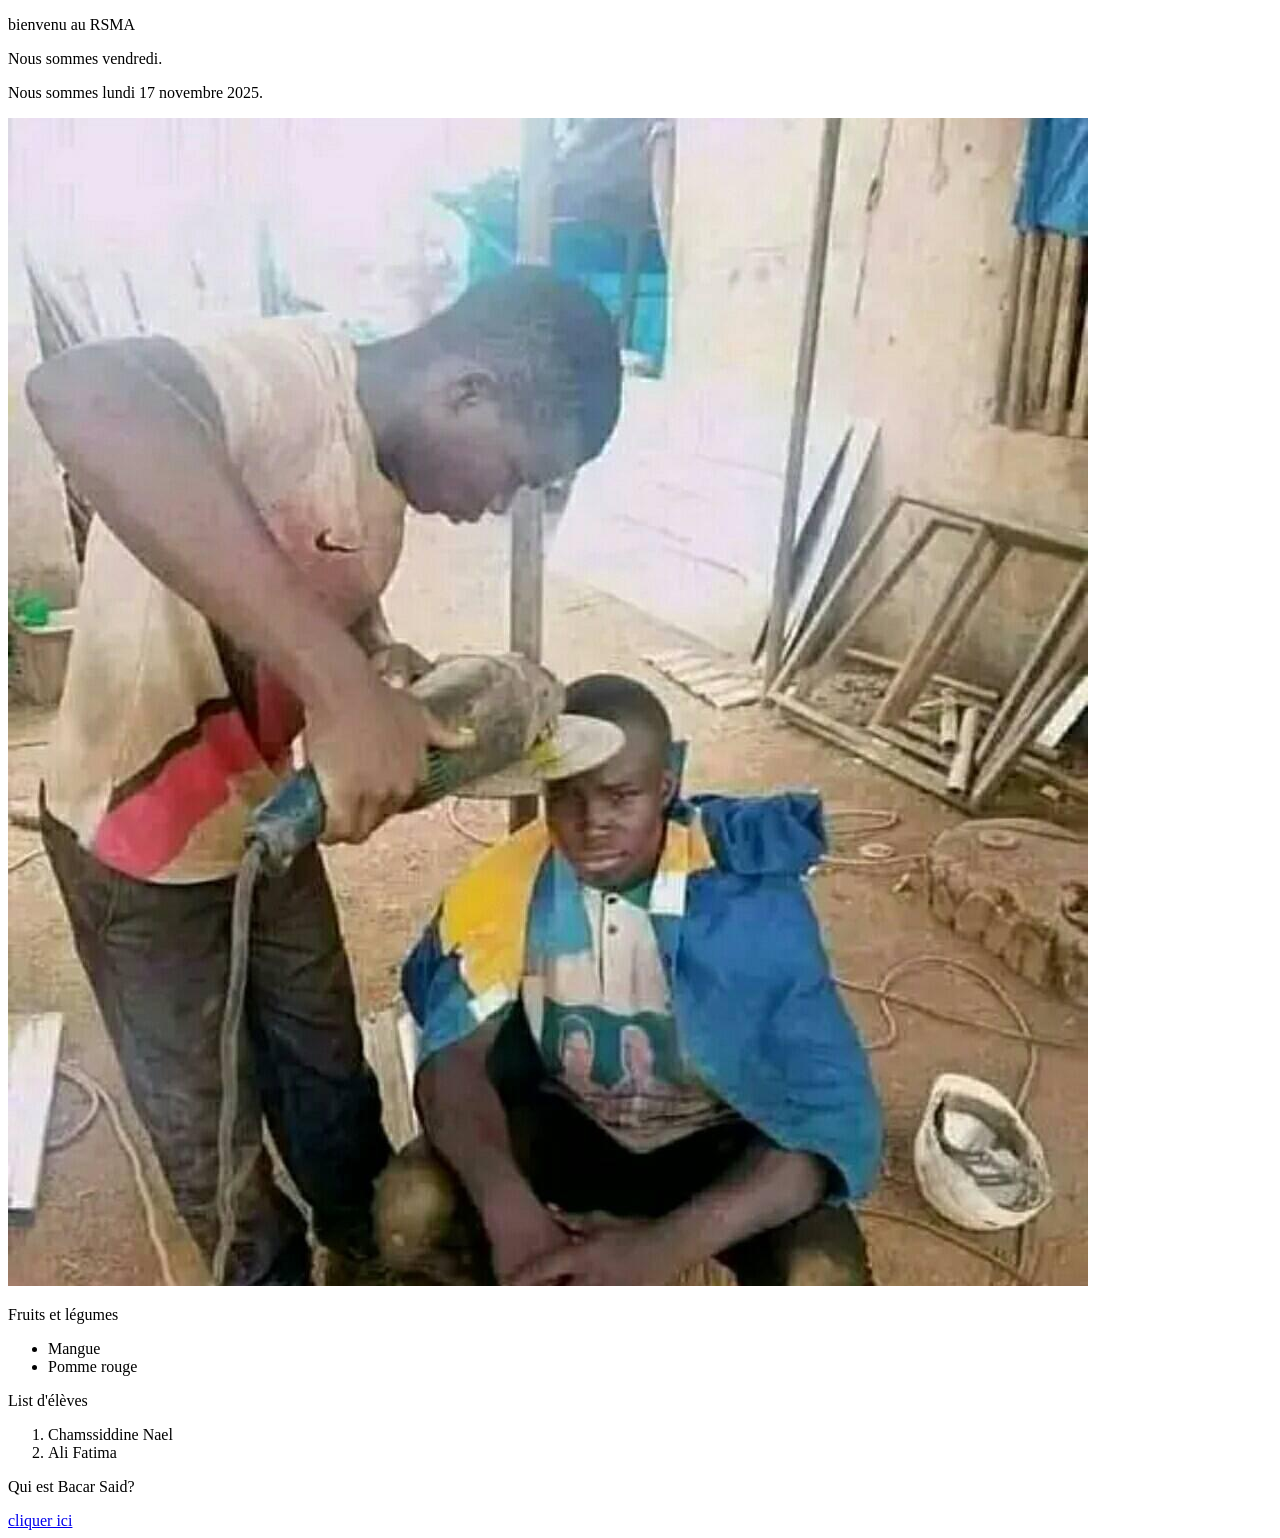
==== index.html @ 98f2329e "création de la page a propos" ====
<!DOCTYPE html>

<html lang="it">

    <head>
        <meta charset="utf-8">
        <title>chamssiddine</title>
    </head>
    <body>
        <p>bienvenu au RSMA</p>
        <p> Nous sommes vendredi.</p> 
        <p> Nous sommes lundi 17 novembre 2025.</p> 
        <img src="IMG_0739.JPG">
   
        <p>Fruits et légumes</p>
        <!--Je créer ici une liste à puces-->
        <ul>
                <li>Mangue</li>
                <li>Pomme rouge</li>
        </ul>


        <p>List d'élèves</p>
        <!--élèves abscent-->
        <ol>
                <li>Chamssiddine Nael</li>
                <li>Ali Fatima</li>
        </ol>
   
   
        <p>Qui est Bacar Said?</p>
        <!--J'ai crée un lien vers la page a-propos-->
        <a href="a-propos.html" target="_blank">cliquer ici</a>
    </body>

</html>
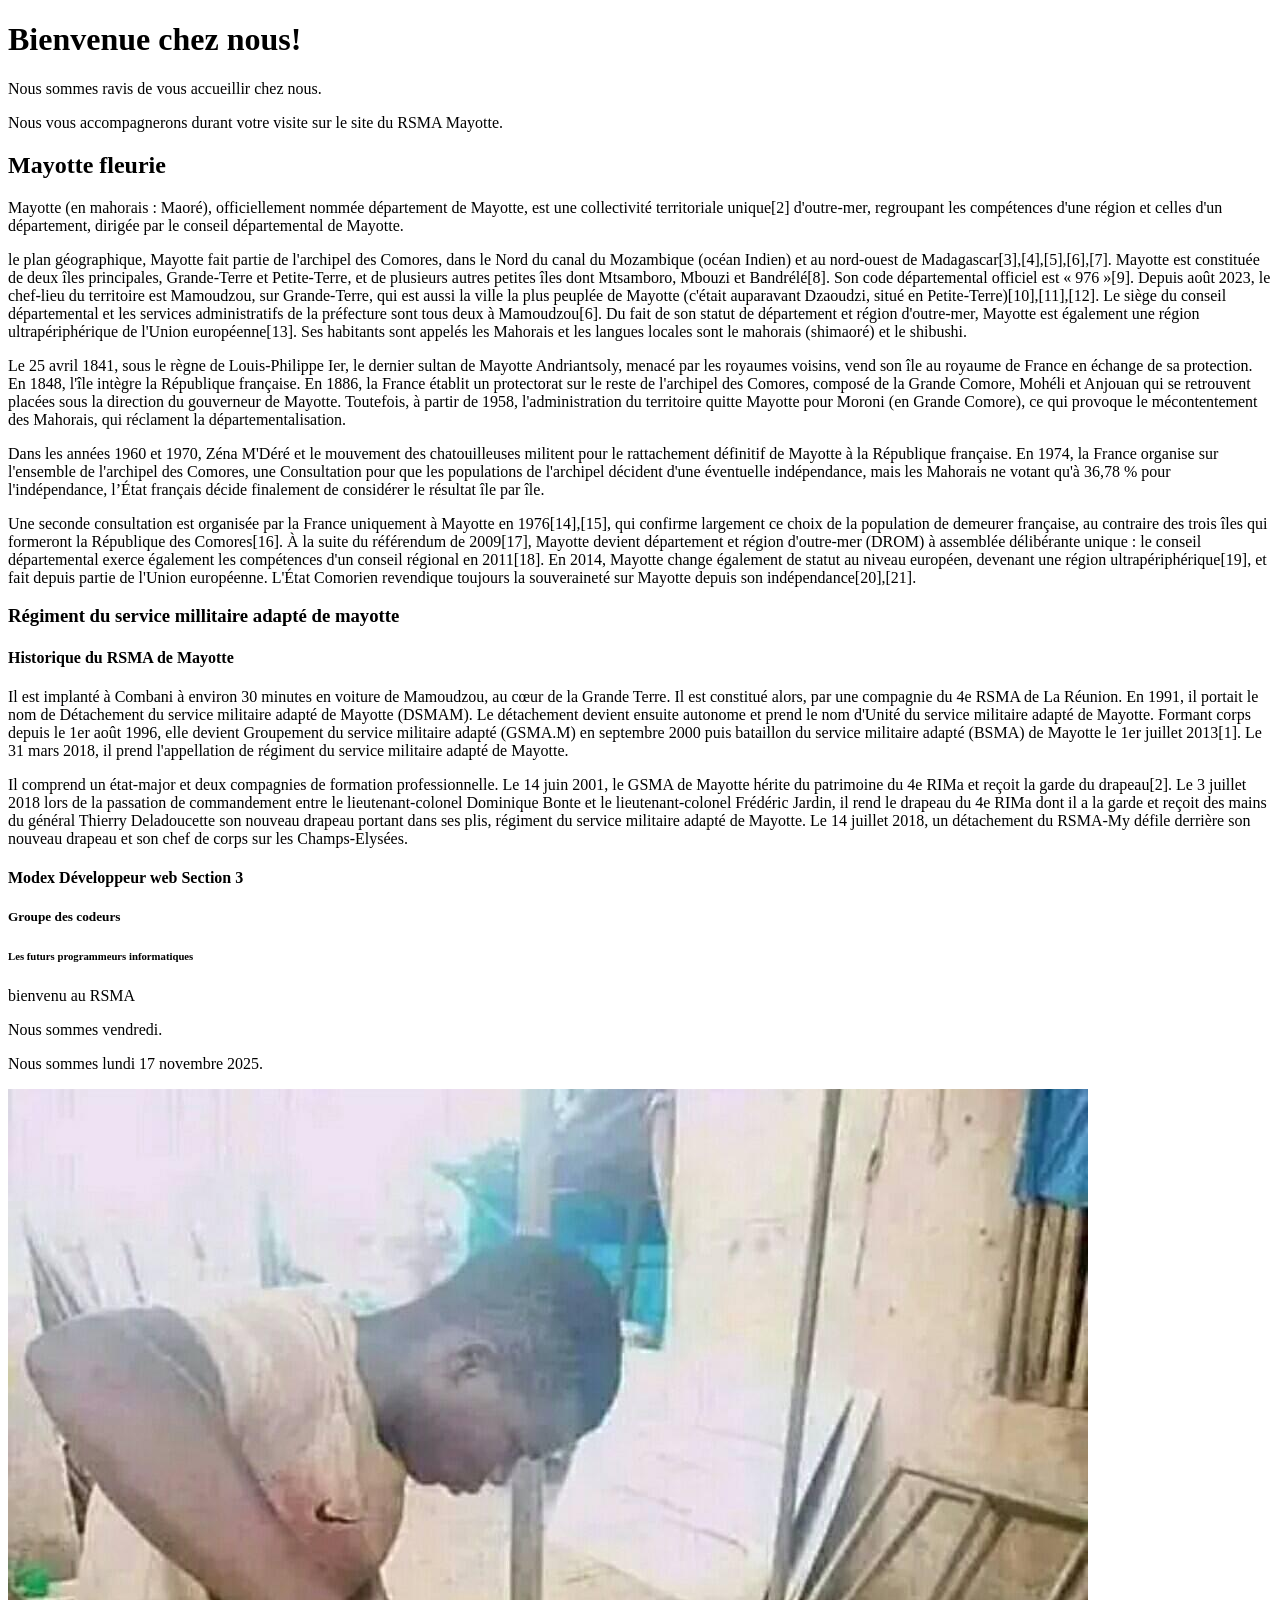
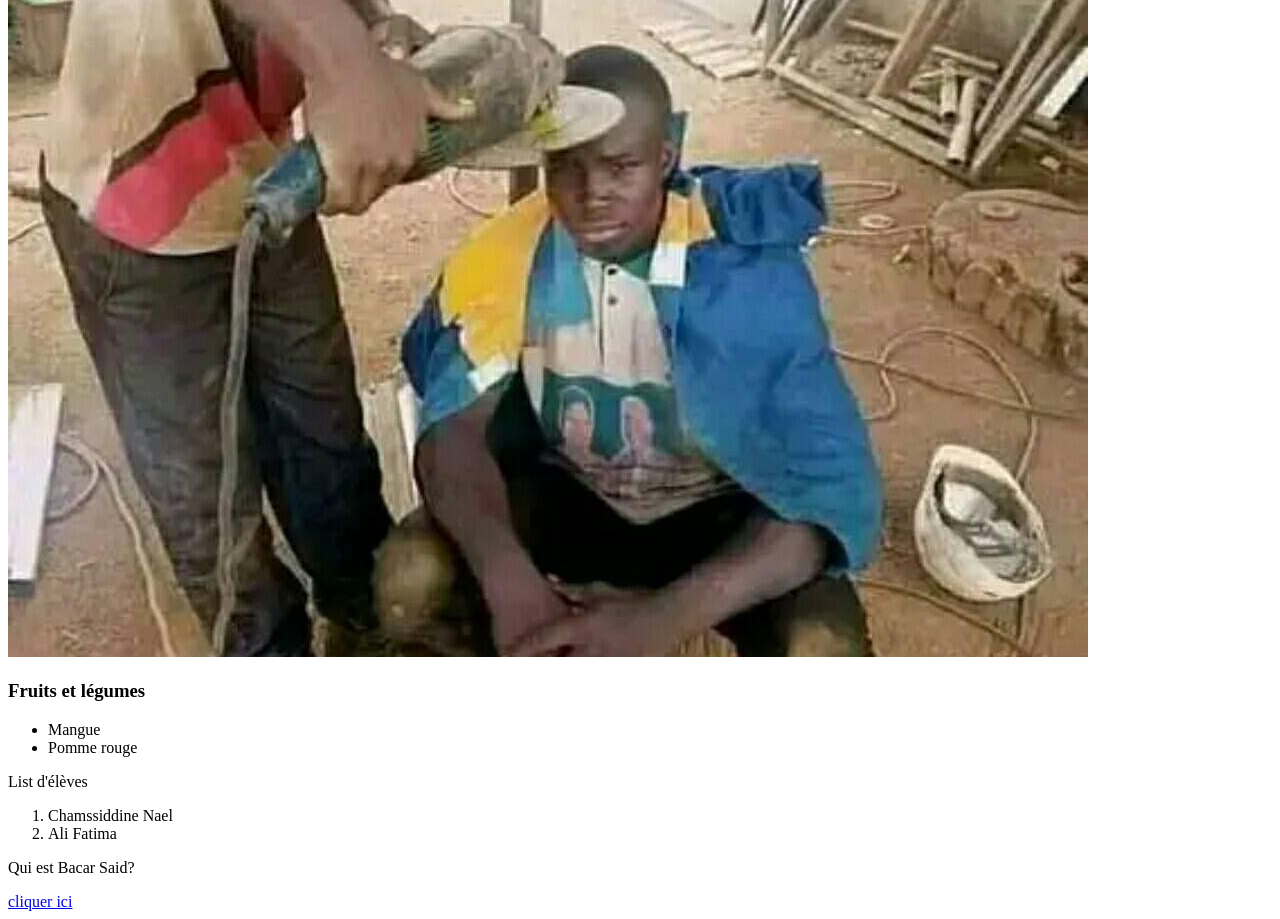
==== commit 01a7d1b1: "service adapté de mayotte" ====
--- a/index.html
+++ b/index.html
@@ -7,12 +7,58 @@
         <title>chamssiddine</title>
     </head>
     <body>
+        <!-- Mon titre de section de niveau 1-->
+         <h1>Bienvenue chez nous!</h1>
+         <p>Nous sommes ravis de vous accueillir chez nous.</p>
+         <p>Nous vous accompagnerons durant votre visite sur le site du RSMA Mayotte.</p>
+        <h2>Mayotte fleurie</h2>
+        <!--Mon paragraphe 1-->
+        <p>Mayotte (en mahorais : Maoré), officiellement nommée département de Mayotte, est une collectivité territoriale unique[2] d'outre-mer, regroupant les compétences d'une région et celles d'un département, dirigée par le conseil départemental de Mayotte.</p>
+
+        <p>
+            le plan géographique, Mayotte fait partie de l'archipel des Comores, dans le Nord du canal du Mozambique (océan Indien) et au 
+            nord-ouest de Madagascar[3],[4],[5],[6],[7]. Mayotte est constituée de deux îles principales, Grande-Terre et Petite-Terre, et de plusieurs autres petites îles dont Mtsamboro, Mbouzi et Bandrélé[8]. Son code départemental officiel est « 976 »[9]. Depuis août 2023, le chef-lieu du territoire est Mamoudzou, sur Grande-Terre, qui est aussi la ville la plus peuplée de Mayotte (c'était auparavant Dzaoudzi, situé en Petite-Terre)[10],[11],[12]. Le siège du conseil départemental et les services administratifs de la préfecture sont tous deux à Mamoudzou[6]. Du fait de son statut de département et région d'outre-mer, Mayotte est également une région ultrapériphérique de l'Union européenne[13]. Ses habitants sont appelés les Mahorais et les langues locales sont le mahorais (shimaoré) et le shibushi.
+        </p>
+
+        <p>
+            Le 25 avril 1841, sous le règne de Louis-Philippe Ier, le dernier sultan de Mayotte Andriantsoly, menacé par les royaumes voisins, vend 
+            son île au royaume de France en échange de sa protection. En 1848, l'île intègre la République française. En 1886, la France établit un protectorat sur le reste de l'archipel des Comores, composé de la Grande Comore, Mohéli et Anjouan qui se retrouvent placées sous la direction du gouverneur de Mayotte. Toutefois, à partir de 1958, l'administration du territoire quitte Mayotte pour Moroni (en Grande Comore), ce qui provoque le mécontentement des Mahorais, qui réclament la départementalisation.
+        </p>    
+
+        <p>
+            Dans les années 1960 et 1970, Zéna M'Déré et le mouvement des chatouilleuses militent pour le rattachement définitif de Mayotte à la 
+            République française. En 1974, la France organise sur l'ensemble de l'archipel des Comores, une Consultation pour que les populations de l'archipel décident d'une éventuelle indépendance, mais les Mahorais ne votant qu'à 36,78 % pour l'indépendance, l’État français décide finalement de considérer le résultat île par île.
+        </p>
+            
+        <p>
+            Une seconde consultation est organisée par la France uniquement à Mayotte en 1976[14],[15], qui confirme largement ce choix de la population de demeurer française, au contraire des trois îles qui formeront la République des Comores[16]. À la suite du référendum de 2009[17], Mayotte devient département et région d'outre-mer (DROM) à assemblée délibérante unique : le conseil départemental exerce également les compétences d'un conseil régional en 2011[18]. En 2014, Mayotte change également de statut au niveau européen, devenant une région ultrapériphérique[19], et fait depuis partie de l'Union européenne. L'État Comorien revendique toujours la souveraineté sur Mayotte depuis son indépendance[20],[21].
+        </p>    
+
+        <!--Mon tire de niveau 2-->
+        <h3>Régiment du service millitaire adapté de mayotte</h3>
+        <!--Mon titre de niveau 3-->
+        <h4>Historique du RSMA de Mayotte</h4>
+        <p>
+            Il est implanté à Combani à environ 30 minutes en voiture de Mamoudzou, au cœur de la Grande Terre. Il est constitué alors, par une    compagnie du 4e RSMA de La Réunion. En 1991, il portait le nom de Détachement du service militaire adapté de Mayotte (DSMAM). Le détachement devient ensuite autonome et prend le nom d'Unité du service militaire adapté de Mayotte. Formant corps depuis le 1er août 1996, elle devient Groupement du service militaire adapté (GSMA.M) en septembre 2000 puis bataillon du service militaire adapté (BSMA) de Mayotte le 1er juillet 2013[1]. Le 31 mars 2018, il prend l'appellation de régiment du service militaire adapté de Mayotte.
+        </p>
+
+        <p>
+            Il comprend un état-major et deux compagnies de formation professionnelle. Le 14 juin 2001, le GSMA de Mayotte hérite du patrimoine du 4e RIMa et reçoit la garde du drapeau[2]. Le 3 juillet 2018 lors de la passation de commandement entre le lieutenant-colonel Dominique Bonte et le lieutenant-colonel Frédéric Jardin, il rend le drapeau du 4e RIMa dont il a la garde et reçoit des mains du général Thierry Deladoucette son nouveau drapeau portant dans ses plis, régiment du service militaire adapté de Mayotte. Le 14 juillet 2018, un détachement du RSMA-My défile derrière son nouveau drapeau et son chef de corps sur les Champs-Elysées.
+    
+        </p>
+        
+        <h4>Modex Développeur web Section 3</h4>
+        <!--Mon titre de niveau 4-->
+        <h5>Groupe des codeurs</h5>
+        <!--Mon titre de niveau 5-->
+        <h6>Les futurs programmeurs informatiques</h6>
+        <!--Mon titre de niveau 6-->
         <p>bienvenu au RSMA</p>
         <p> Nous sommes vendredi.</p> 
         <p> Nous sommes lundi 17 novembre 2025.</p> 
         <img src="IMG_0739.JPG">
    
-        <p>Fruits et légumes</p>
+        <h3>Fruits et légumes</h3>
         <!--Je créer ici une liste à puces-->
         <ul>
                 <li>Mangue</li>
@@ -31,6 +77,8 @@
         <p>Qui est Bacar Said?</p>
         <!--J'ai crée un lien vers la page a-propos-->
         <a href="a-propos.html" target="_blank">cliquer ici</a>
+
+        <a href="#fruits"
     </body>
 
 </html>
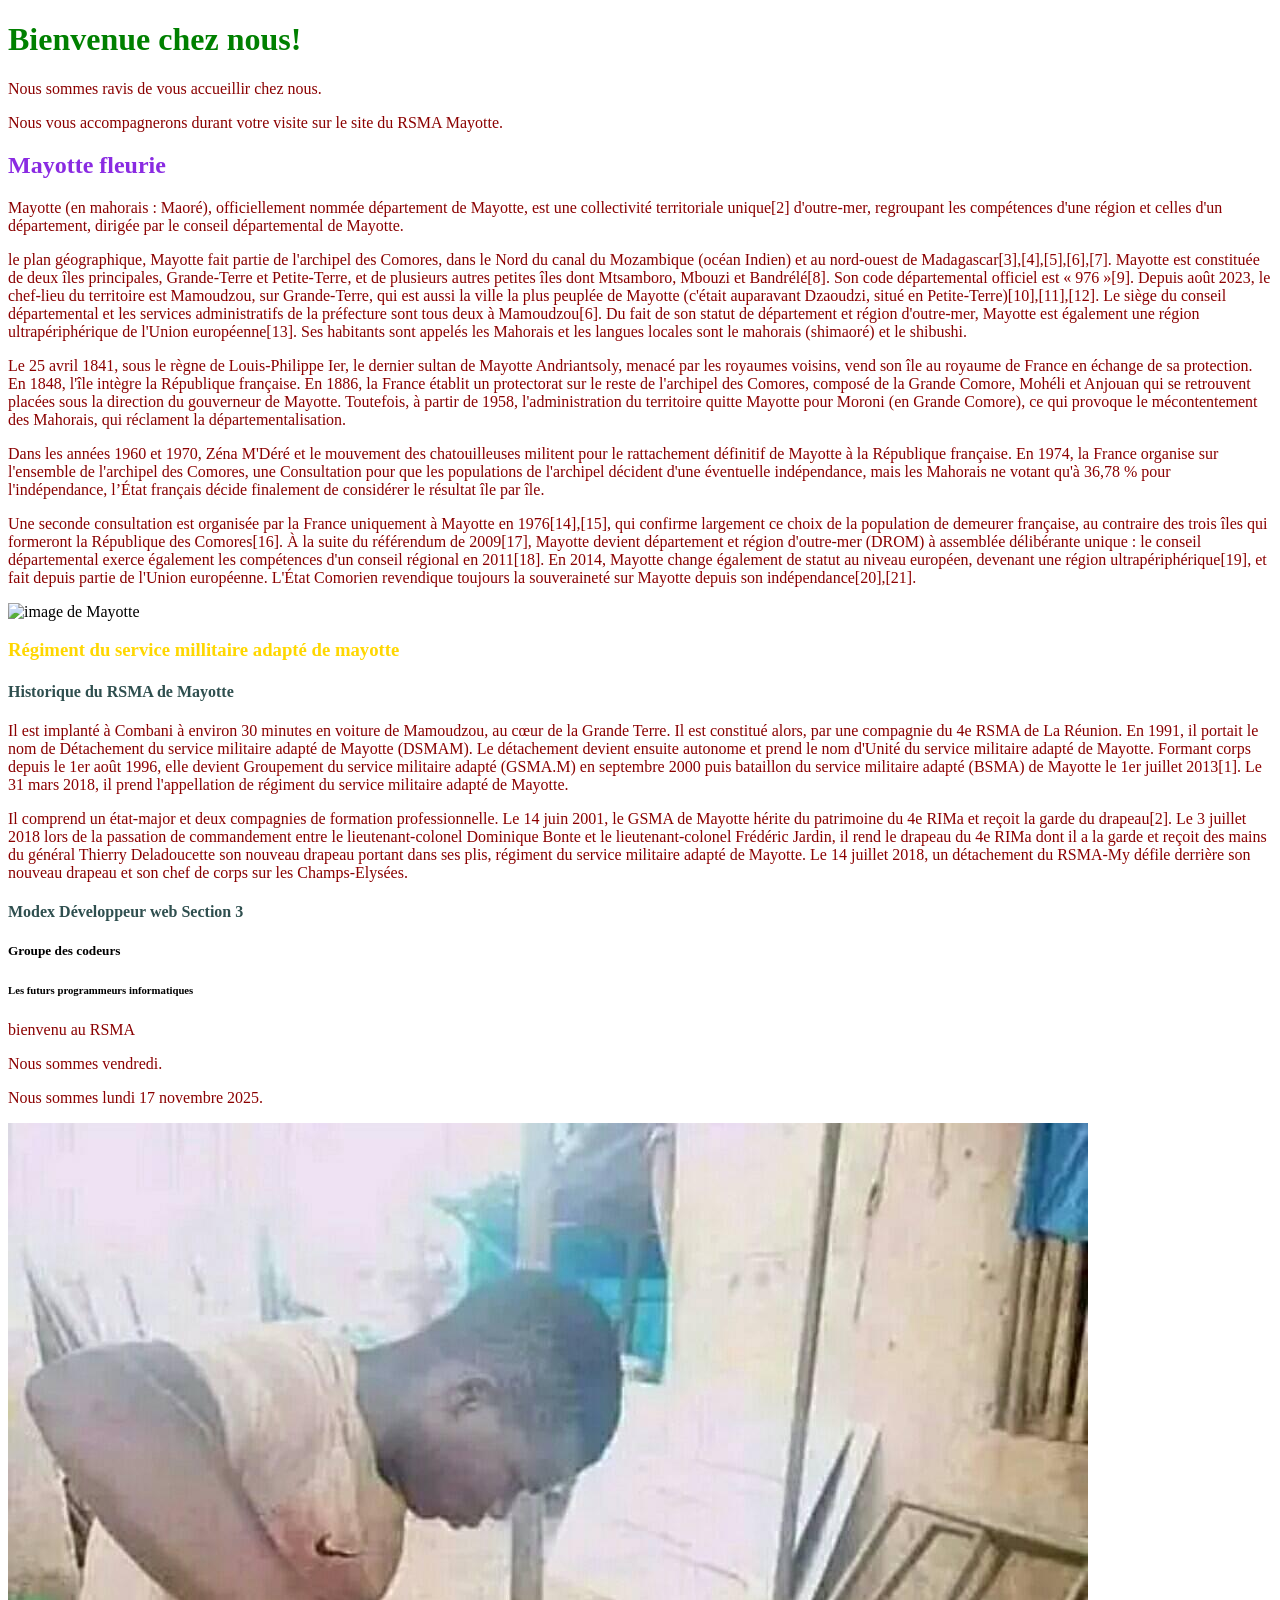
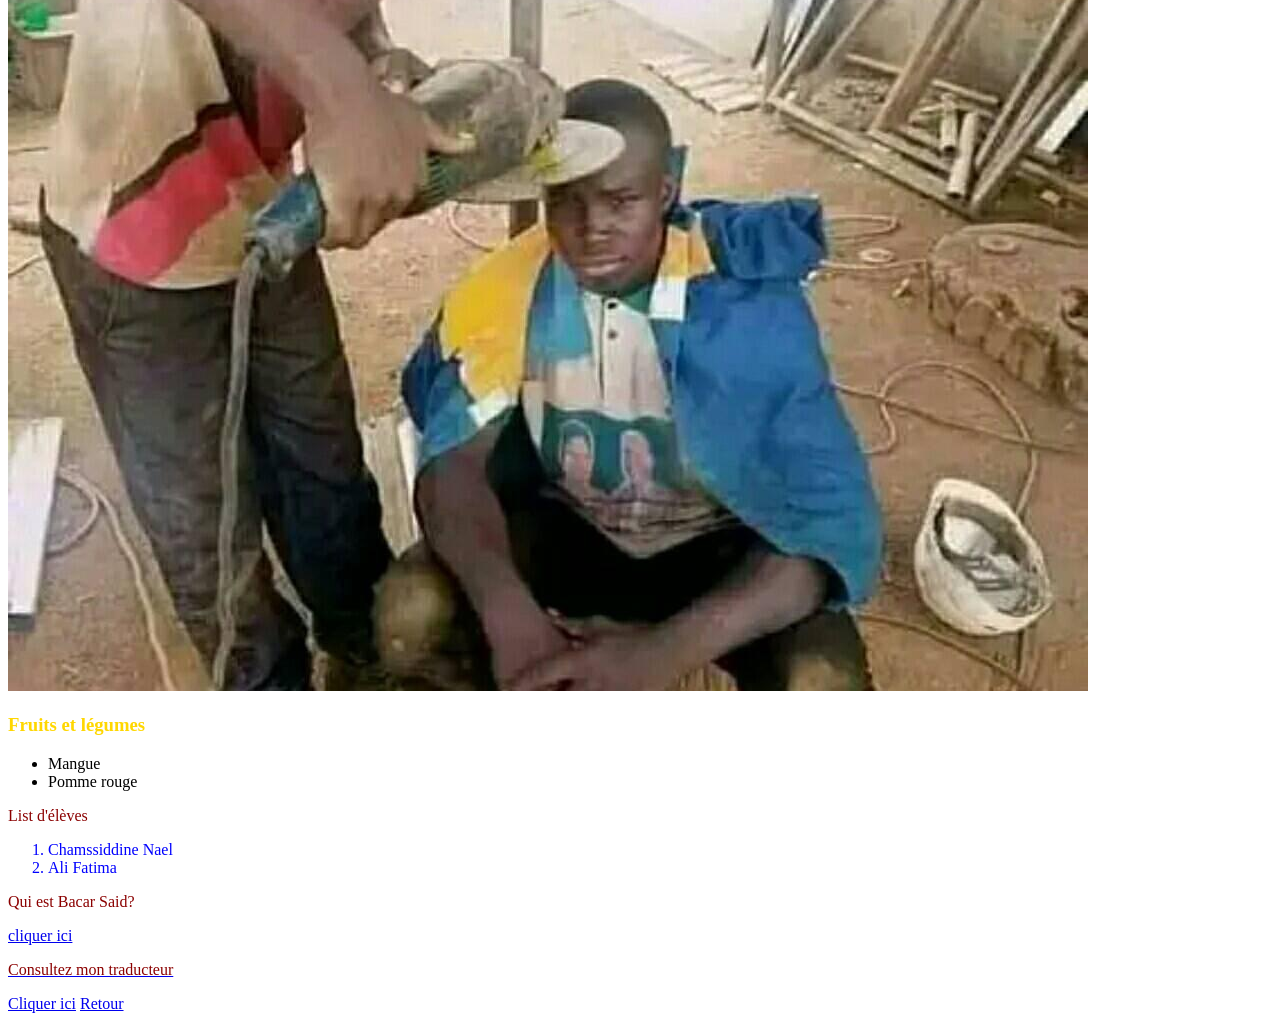
==== commit ebf79cd9: "les changements de couleurs" ====
--- a/index.html
+++ b/index.html
@@ -4,15 +4,23 @@
 
     <head>
         <meta charset="utf-8">
+
         <title>chamssiddine</title>
+        <!--J'ai appelé mon titre chamssiddine-->
+        <link href="style.css"rel="stylesheet">
+
     </head>
     <body>
         <!-- Mon titre de section de niveau 1-->
          <h1>Bienvenue chez nous!</h1>
+
          <p>Nous sommes ravis de vous accueillir chez nous.</p>
+
          <p>Nous vous accompagnerons durant votre visite sur le site du RSMA Mayotte.</p>
-        <h2>Mayotte fleurie</h2>
+
+        <h2 id="mayotteFleurie">Mayotte fleurie</h2>
         <!--Mon paragraphe 1-->
+
         <p>Mayotte (en mahorais : Maoré), officiellement nommée département de Mayotte, est une collectivité territoriale unique[2] d'outre-mer, regroupant les compétences d'une région et celles d'un département, dirigée par le conseil départemental de Mayotte.</p>
 
         <p>
@@ -33,6 +41,7 @@
         <p>
             Une seconde consultation est organisée par la France uniquement à Mayotte en 1976[14],[15], qui confirme largement ce choix de la population de demeurer française, au contraire des trois îles qui formeront la République des Comores[16]. À la suite du référendum de 2009[17], Mayotte devient département et région d'outre-mer (DROM) à assemblée délibérante unique : le conseil départemental exerce également les compétences d'un conseil régional en 2011[18]. En 2014, Mayotte change également de statut au niveau européen, devenant une région ultrapériphérique[19], et fait depuis partie de l'Union européenne. L'État Comorien revendique toujours la souveraineté sur Mayotte depuis son indépendance[20],[21].
         </p>    
+        <img src="mayotte.jpg" title="image de Mayotte">
 
         <!--Mon tire de niveau 2-->
         <h3>Régiment du service millitaire adapté de mayotte</h3>
@@ -78,7 +87,19 @@
         <!--J'ai crée un lien vers la page a-propos-->
         <a href="a-propos.html" target="_blank">cliquer ici</a>
 
-        <a href="#fruits"
+        <a href="#fruits"</a>
+            
+        <p>Consultez mon traducteur</p>
+        <!--Je crée un lien vers la page a-propos-->
+        <a href="a-propos.html" target="_blank">Cliquer ici</a>
+
+        <!--Je crée un lien vers la section Mayotte Fleurie-->
+        <a href="#mayotteFleurie">Retour </a>
+
+
+
+
+
     </body>
 
 </html>
--- a/style.css
+++ b/style.css
@@ -0,0 +1,18 @@
+p{
+    color: darkred;
+}
+h1{
+    color: green;
+}
+ol{
+    color: blue;
+}
+h2{
+    color: blueviolet;
+}
+h3{
+    color:gold;
+}
+h4{
+    color: darkslategray;
+}
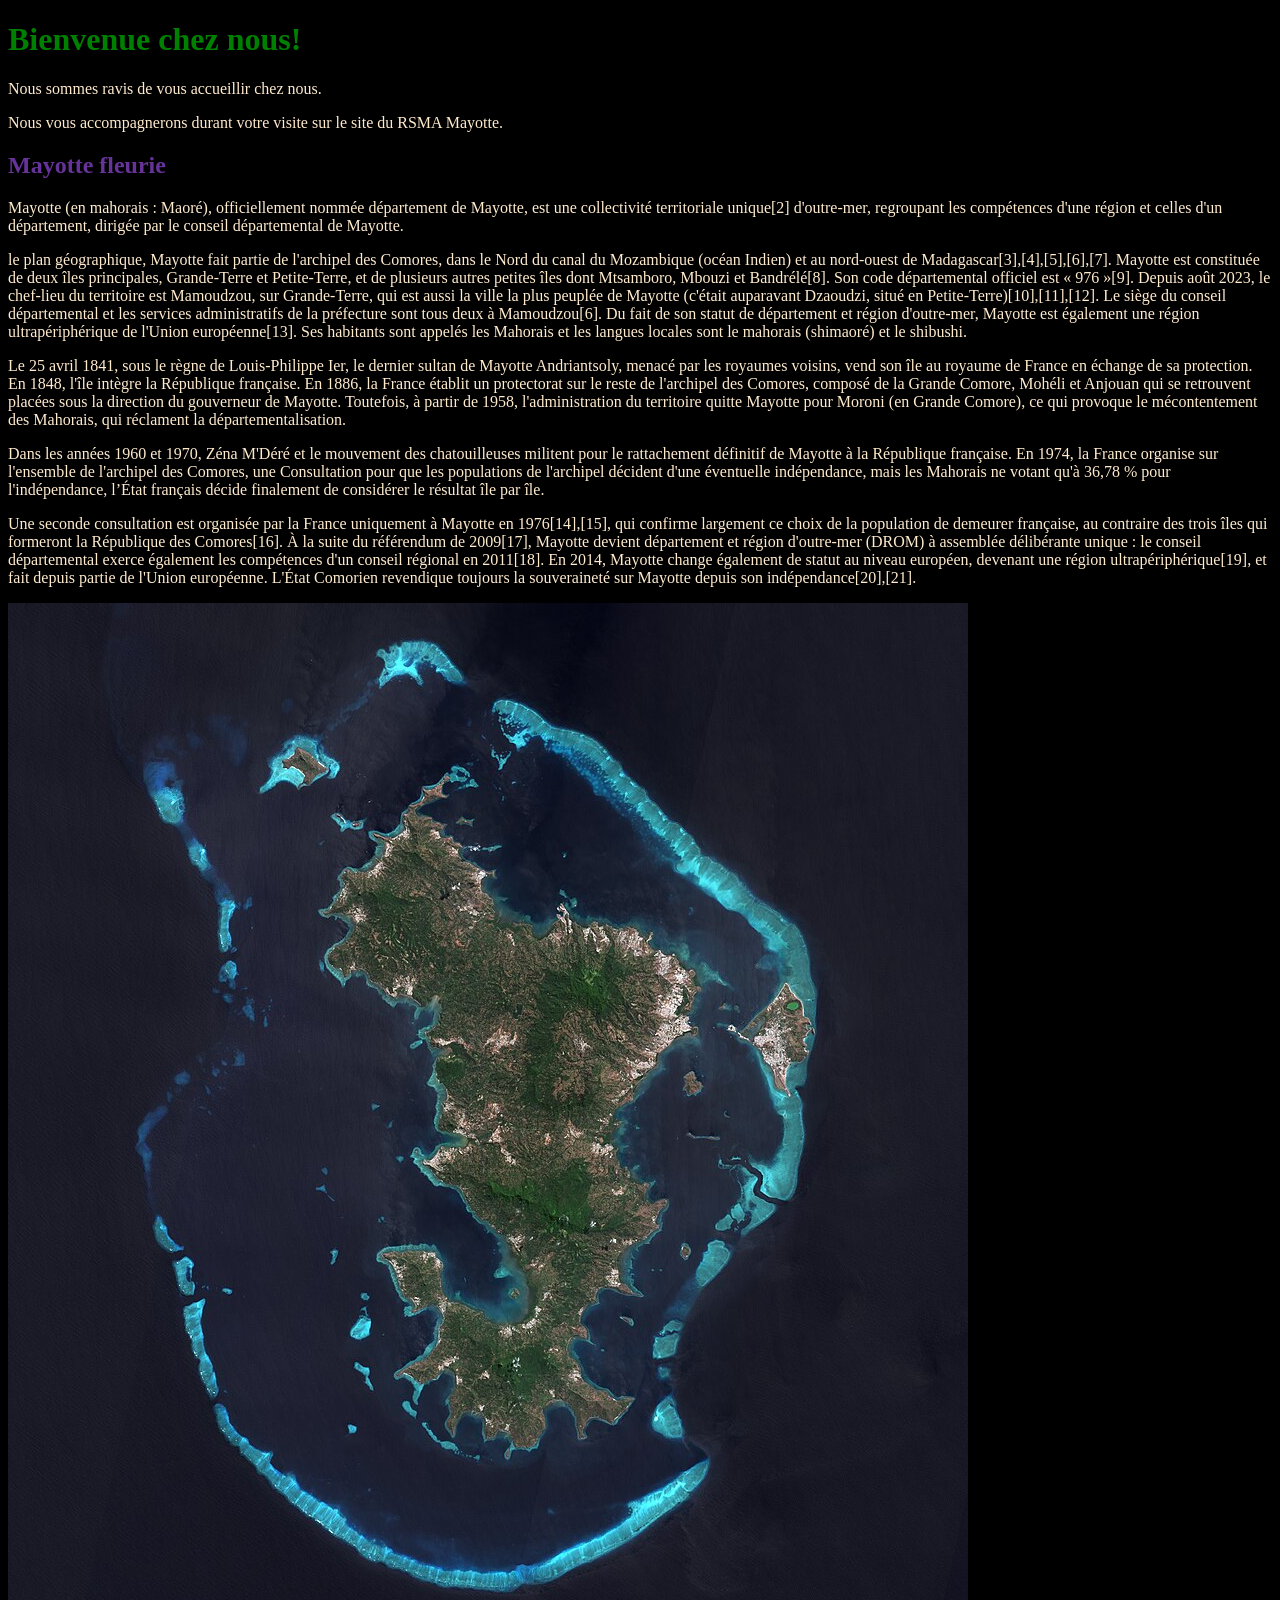
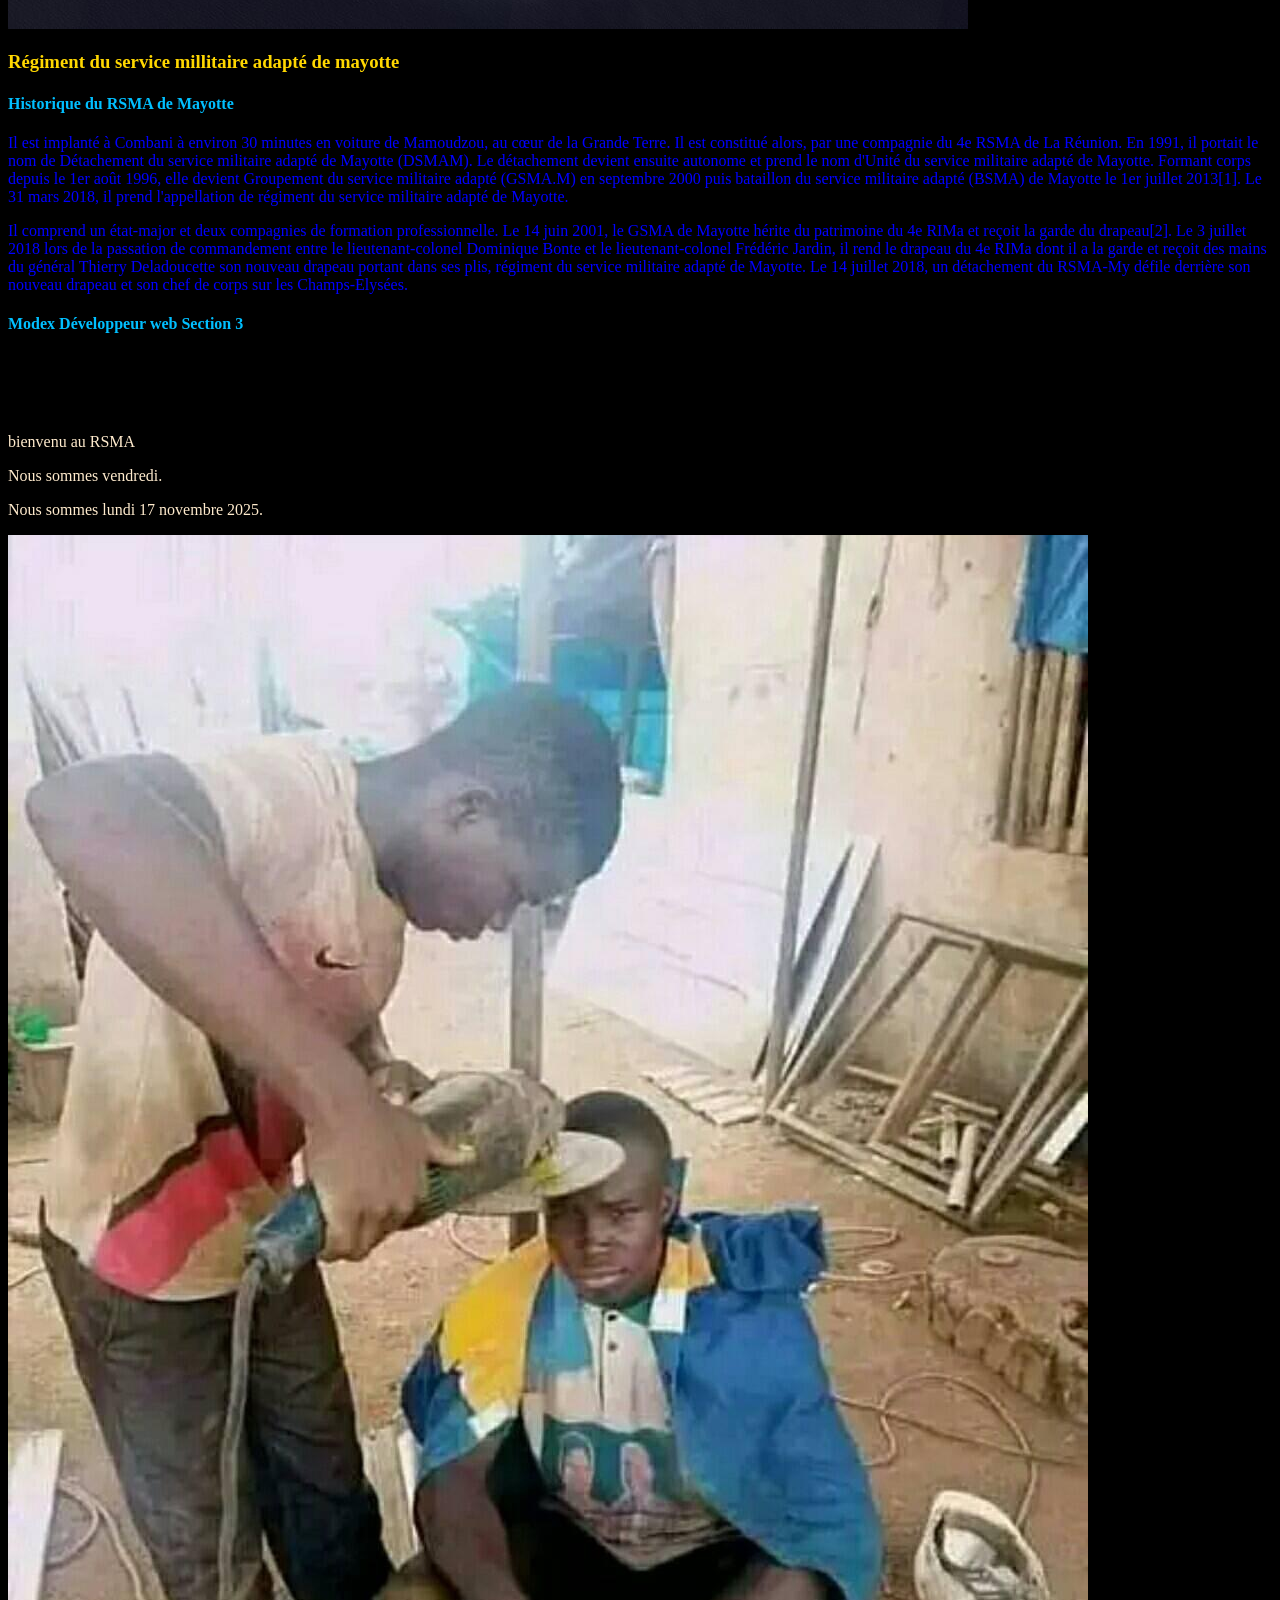
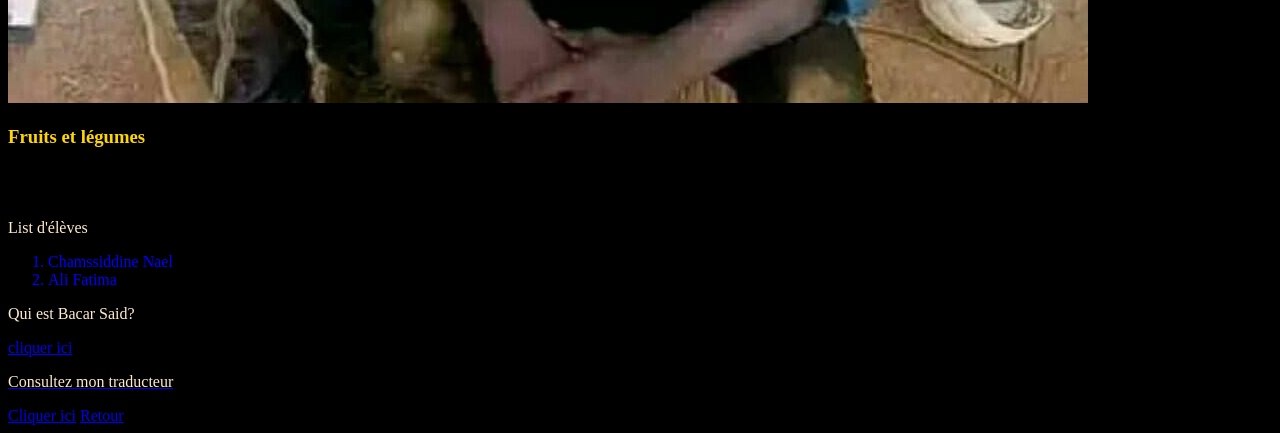
==== commit 4d5ad812: "Ajoute nouvelle commande" ====
--- a/index.html
+++ b/index.html
@@ -14,6 +14,7 @@
         <!-- Mon titre de section de niveau 1-->
          <h1>Bienvenue chez nous!</h1>
 
+        
          <p>Nous sommes ravis de vous accueillir chez nous.</p>
 
          <p>Nous vous accompagnerons durant votre visite sur le site du RSMA Mayotte.</p>
@@ -21,21 +22,35 @@
         <h2 id="mayotteFleurie">Mayotte fleurie</h2>
         <!--Mon paragraphe 1-->
 
-        <p>Mayotte (en mahorais : Maoré), officiellement nommée département de Mayotte, est une collectivité territoriale unique[2] d'outre-mer, regroupant les compétences d'une région et celles d'un département, dirigée par le conseil départemental de Mayotte.</p>
+        
+
+        <p>
+            Mayotte (en mahorais : Maoré), officiellement nommée département de Mayotte, est une collectivité territoriale unique[2] 
+            d'outre-mer, regroupant les compétences d'une région et celles d'un 
+            département, dirigée par le conseil départemental de Mayotte.
+        </p>
 
         <p>
             le plan géographique, Mayotte fait partie de l'archipel des Comores, dans le Nord du canal du Mozambique (océan Indien) et au 
-            nord-ouest de Madagascar[3],[4],[5],[6],[7]. Mayotte est constituée de deux îles principales, Grande-Terre et Petite-Terre, et de plusieurs autres petites îles dont Mtsamboro, Mbouzi et Bandrélé[8]. Son code départemental officiel est « 976 »[9]. Depuis août 2023, le chef-lieu du territoire est Mamoudzou, sur Grande-Terre, qui est aussi la ville la plus peuplée de Mayotte (c'était auparavant Dzaoudzi, situé en Petite-Terre)[10],[11],[12]. Le siège du conseil départemental et les services administratifs de la préfecture sont tous deux à Mamoudzou[6]. Du fait de son statut de département et région d'outre-mer, Mayotte est également une région ultrapériphérique de l'Union européenne[13]. Ses habitants sont appelés les Mahorais et les langues locales sont le mahorais (shimaoré) et le shibushi.
+            nord-ouest de Madagascar[3],[4],[5],[6],[7]. 
+            Mayotte est constituée de deux îles principales, Grande-Terre et Petite-Terre, et de plusieurs autres petites îles dont Mtsamboro, Mbouzi et Bandrélé[8].
+             Son code départemental officiel est « 976 »[9]. Depuis août 2023, le chef-lieu du territoire est Mamoudzou, sur Grande-Terre, qui est aussi la ville la plus peuplée de Mayotte (c'était auparavant Dzaoudzi, situé en Petite-Terre)[10],[11],[12]. 
+             Le siège du conseil départemental et les services administratifs de la préfecture sont tous deux à Mamoudzou[6]. Du fait de son statut de département et région d'outre-mer, Mayotte est également une région ultrapériphérique de l'Union européenne[13]. 
+             Ses habitants sont appelés les Mahorais et les langues locales sont le mahorais (shimaoré) et le shibushi.
         </p>
 
         <p>
             Le 25 avril 1841, sous le règne de Louis-Philippe Ier, le dernier sultan de Mayotte Andriantsoly, menacé par les royaumes voisins, vend 
-            son île au royaume de France en échange de sa protection. En 1848, l'île intègre la République française. En 1886, la France établit un protectorat sur le reste de l'archipel des Comores, composé de la Grande Comore, Mohéli et Anjouan qui se retrouvent placées sous la direction du gouverneur de Mayotte. Toutefois, à partir de 1958, l'administration du territoire quitte Mayotte pour Moroni (en Grande Comore), ce qui provoque le mécontentement des Mahorais, qui réclament la départementalisation.
+            son île au royaume de France en échange de sa protection. En 1848, l'île intègre la République française.
+             En 1886, la France établit un protectorat sur le reste de l'archipel des Comores, composé de la Grande Comore, Mohéli et Anjouan qui se retrouvent placées sous la direction du gouverneur de Mayotte. 
+             Toutefois, à partir de 1958, l'administration du territoire quitte Mayotte pour Moroni (en Grande Comore), ce qui provoque le mécontentement des Mahorais, qui réclament la départementalisation.
         </p>    
 
         <p>
             Dans les années 1960 et 1970, Zéna M'Déré et le mouvement des chatouilleuses militent pour le rattachement définitif de Mayotte à la 
-            République française. En 1974, la France organise sur l'ensemble de l'archipel des Comores, une Consultation pour que les populations de l'archipel décident d'une éventuelle indépendance, mais les Mahorais ne votant qu'à 36,78 % pour l'indépendance, l’État français décide finalement de considérer le résultat île par île.
+            République française. En 1974, la France organise sur l'ensemble de l'archipel des Comores, une Consultation pour que 
+            les populations de l'archipel décident d'une éventuelle indépendance, mais les Mahorais ne votant qu'à 36,78 % pour l'indépendance, 
+            l’État français décide finalement de considérer le résultat île par île.
         </p>
             
         <p>
@@ -47,12 +62,22 @@
         <h3>Régiment du service millitaire adapté de mayotte</h3>
         <!--Mon titre de niveau 3-->
         <h4>Historique du RSMA de Mayotte</h4>
-        <p>
-            Il est implanté à Combani à environ 30 minutes en voiture de Mamoudzou, au cœur de la Grande Terre. Il est constitué alors, par une    compagnie du 4e RSMA de La Réunion. En 1991, il portait le nom de Détachement du service militaire adapté de Mayotte (DSMAM). Le détachement devient ensuite autonome et prend le nom d'Unité du service militaire adapté de Mayotte. Formant corps depuis le 1er août 1996, elle devient Groupement du service militaire adapté (GSMA.M) en septembre 2000 puis bataillon du service militaire adapté (BSMA) de Mayotte le 1er juillet 2013[1]. Le 31 mars 2018, il prend l'appellation de régiment du service militaire adapté de Mayotte.
+       
+        <!--J'ai changer le premier paragraphe en bleu au CSS-->
+        <p class="RSMA">
+            Il est implanté à Combani à environ 30 minutes en voiture de Mamoudzou, au cœur de la Grande Terre.
+             Il est constitué alors, par une    compagnie du 4e RSMA de La Réunion. En 1991, il portait le nom de Détachement du service militaire adapté de Mayotte (DSMAM). 
+             Le détachement devient ensuite autonome et prend le nom d'Unité du service militaire adapté de Mayotte. 
+             Formant corps depuis le 1er août 1996, elle devient Groupement du service militaire adapté (GSMA.M) en septembre 2000 puis bataillon du service militaire adapté (BSMA) de Mayotte le 1er juillet 2013[1]. 
+             Le 31 mars 2018, il prend l'appellation de régiment du service militaire adapté de Mayotte.
         </p>
 
-        <p>
-            Il comprend un état-major et deux compagnies de formation professionnelle. Le 14 juin 2001, le GSMA de Mayotte hérite du patrimoine du 4e RIMa et reçoit la garde du drapeau[2]. Le 3 juillet 2018 lors de la passation de commandement entre le lieutenant-colonel Dominique Bonte et le lieutenant-colonel Frédéric Jardin, il rend le drapeau du 4e RIMa dont il a la garde et reçoit des mains du général Thierry Deladoucette son nouveau drapeau portant dans ses plis, régiment du service militaire adapté de Mayotte. Le 14 juillet 2018, un détachement du RSMA-My défile derrière son nouveau drapeau et son chef de corps sur les Champs-Elysées.
+        <!--J'ai changer le deuxiéme paragraphe de la meme apparence en bleu comme au premier paragraphe dans le CSS-->
+        <p class="RSMA">
+             Il comprend un état-major et deux compagnies de formation professionnelle.
+             Le 14 juin 2001, le GSMA de Mayotte hérite du patrimoine du 4e RIMa et reçoit la garde du drapeau[2].
+             Le 3 juillet 2018 lors de la passation de commandement entre le lieutenant-colonel Dominique Bonte et le lieutenant-colonel Frédéric Jardin, il rend le drapeau du 4e RIMa dont il a la garde et reçoit des mains du général Thierry Deladoucette son nouveau drapeau portant dans ses plis, régiment du service militaire adapté de Mayotte.
+             Le 14 juillet 2018, un détachement du RSMA-My défile derrière son nouveau drapeau et son chef de corps sur les Champs-Elysées.
     
         </p>
         
--- a/style.css
+++ b/style.css
@@ -1,18 +1,37 @@
+/*j'ai changer le titre en rouge pour etre lisible */
 p{
-    color: darkred;
+    color:blanchedalmond;
 }
+ 
+/*J'ai changer le paragraphe en vert */
 h1{
     color: green;
 }
+
 ol{
     color: blue;
 }
 h2{
-    color: blueviolet;
+    color:rebeccapurple;
 }
 h3{
     color:gold;
 }
 h4{
-    color: darkslategray;
+    color:deepskyblue;
+}
+#paragraphh1{
+    color: blue;
+}
+/*J'ai changer le titre nous sommes ravi en bleu en utilisant CLASS*/
+p.RSMA{
+    color: blue;
+}
+/*J'ai changer les paragraphe en bleu*/
+p.RSMA{
+    color: blue;
+}
+
+body{
+    background-color: black;
 }
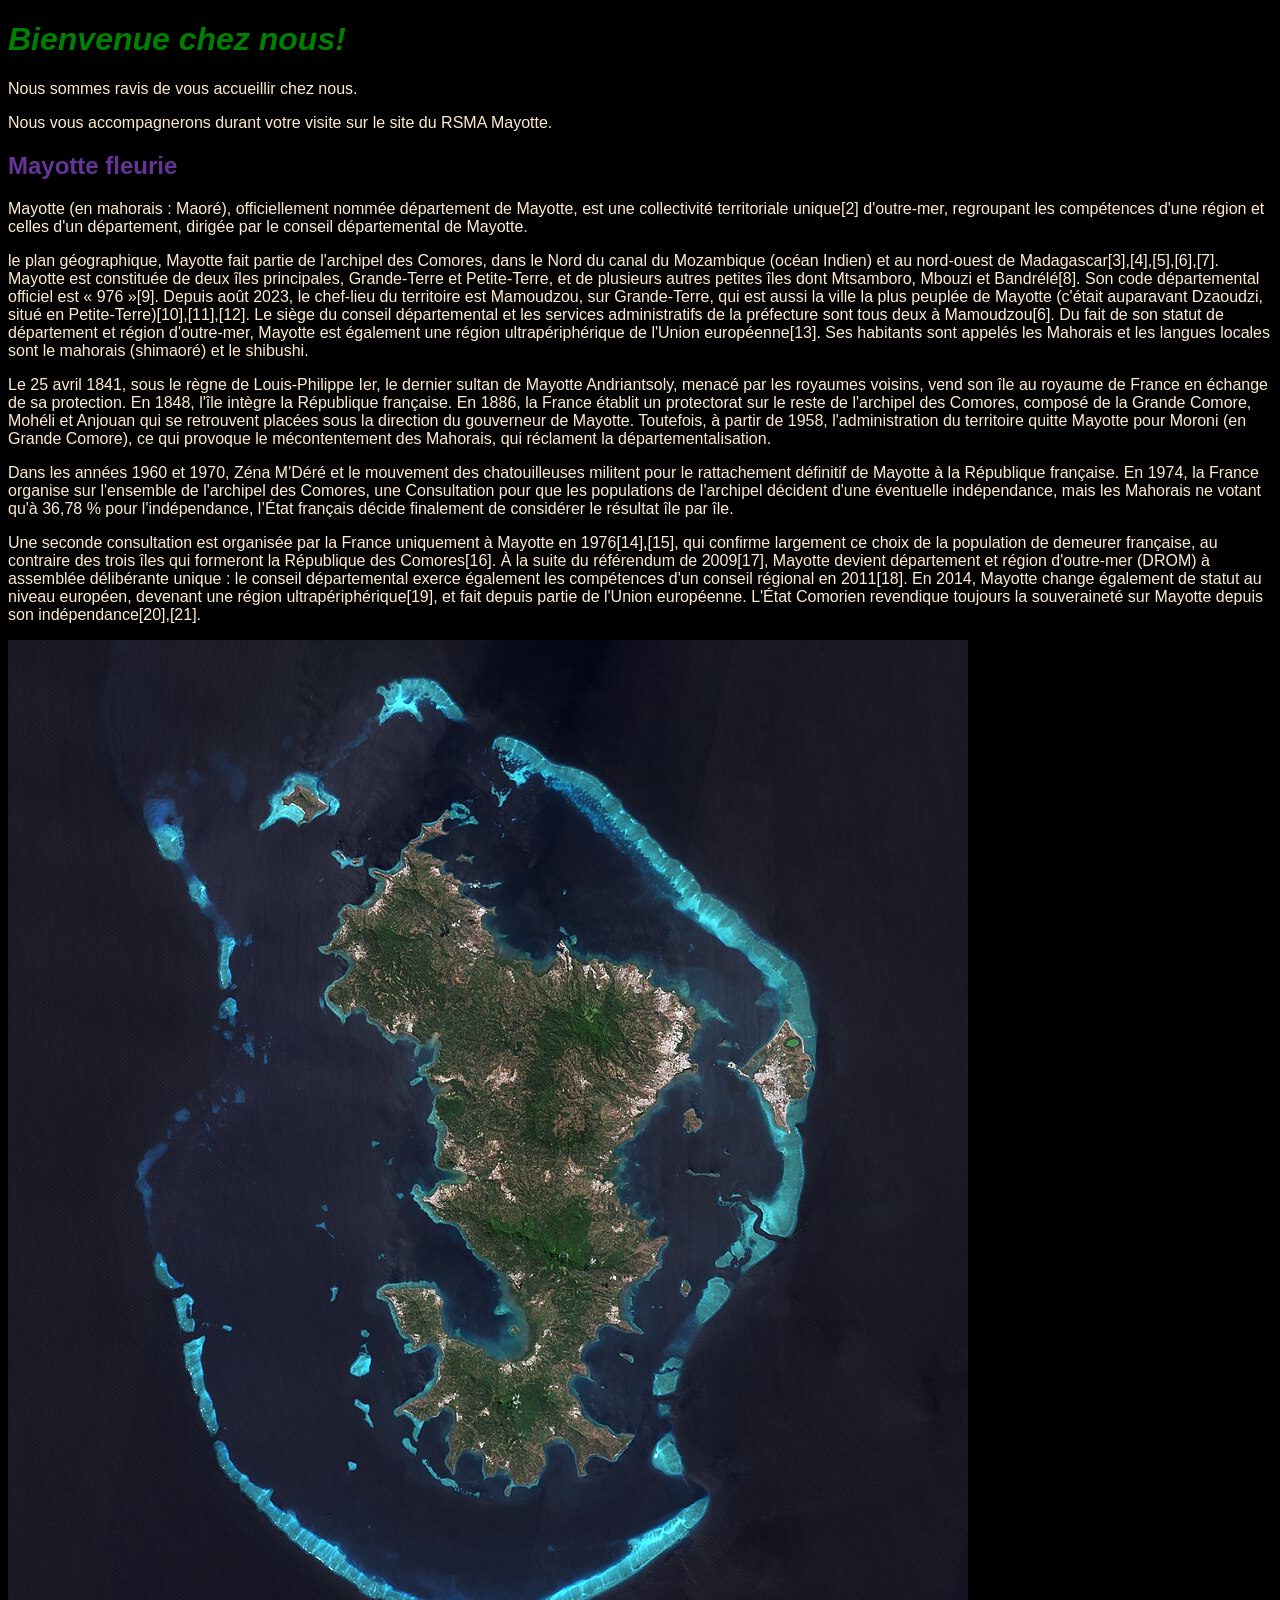
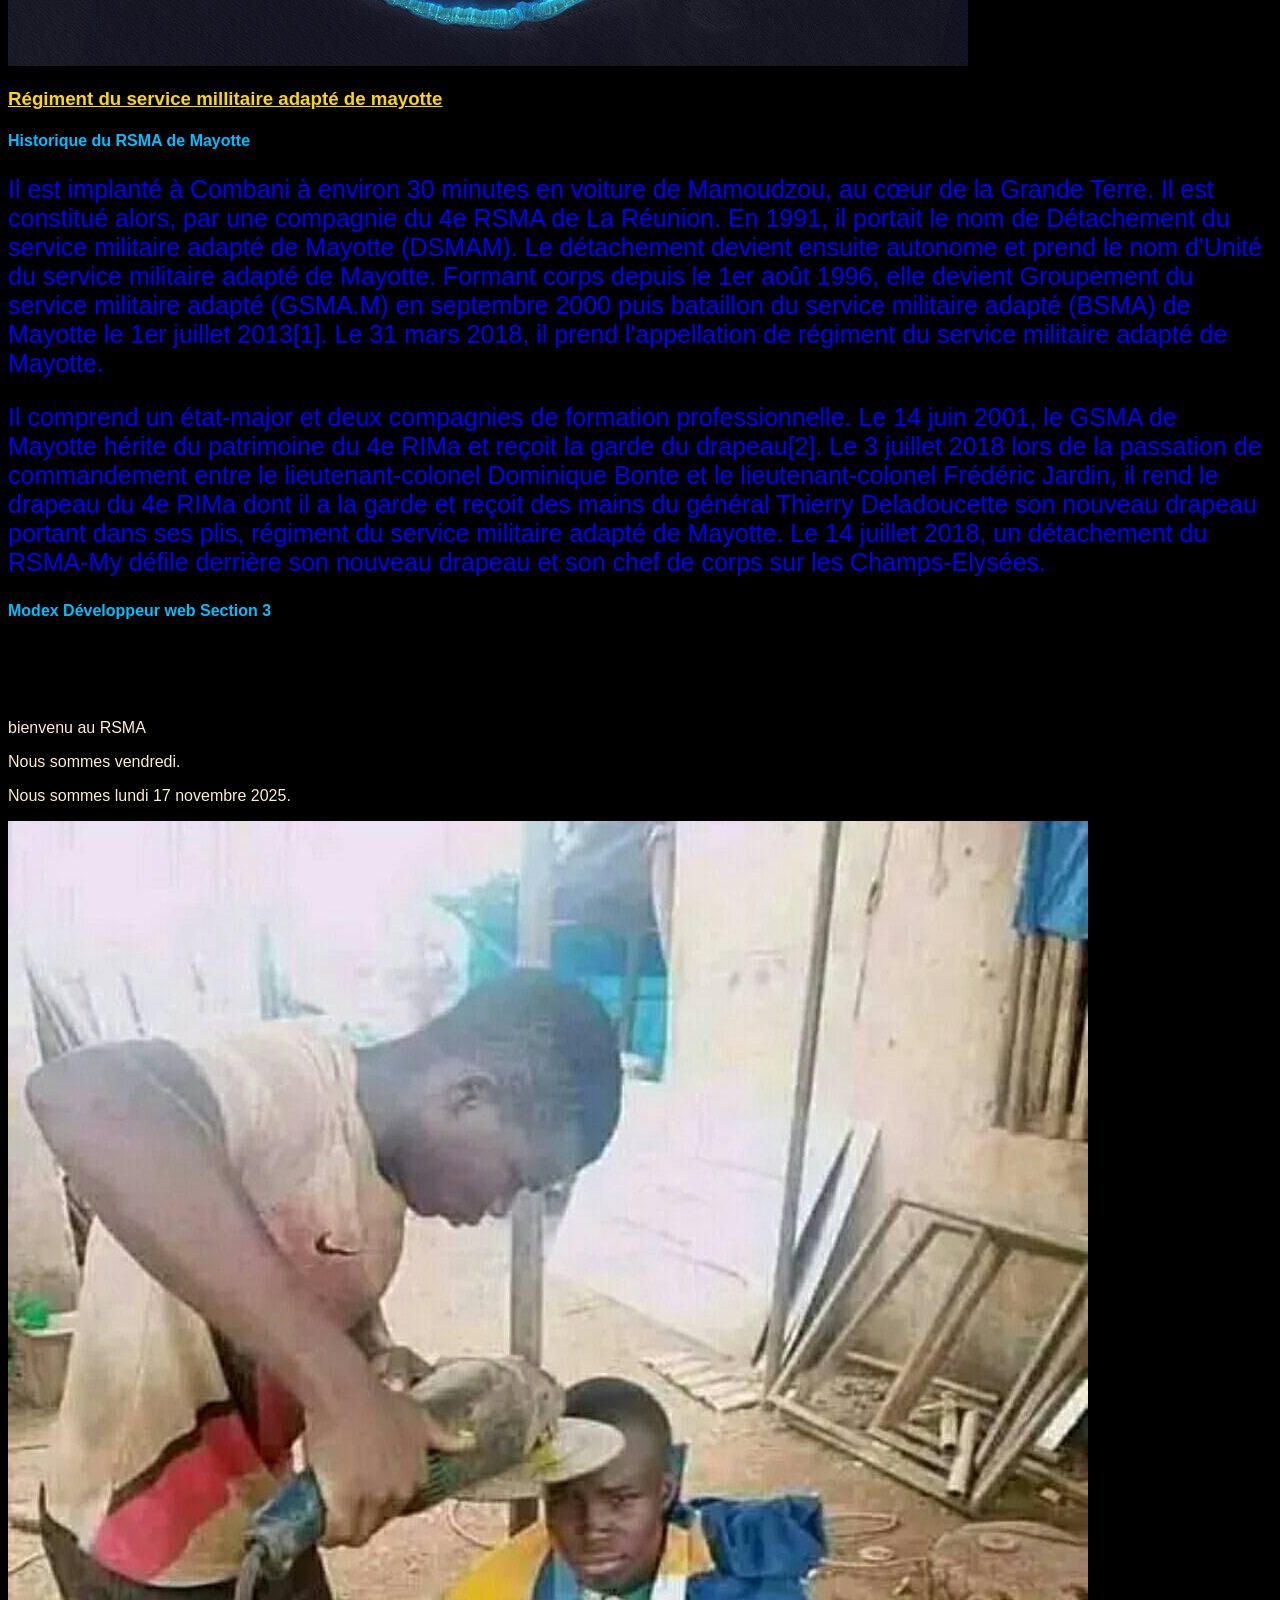
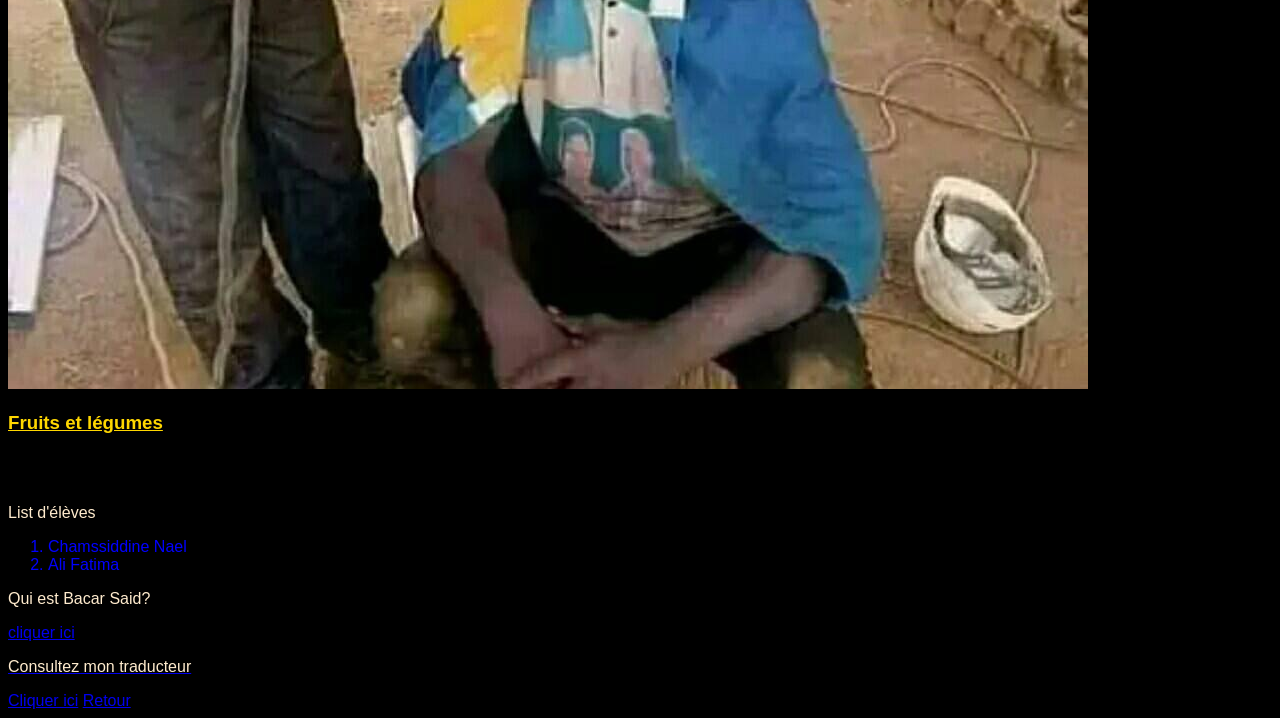
==== commit 7d266fc9: "style.css" ====
--- a/index.html
+++ b/index.html
@@ -8,9 +8,14 @@
         <title>chamssiddine</title>
         <!--J'ai appelé mon titre chamssiddine-->
         <link href="style.css"rel="stylesheet">
+        <link rel="preconnect"href="https://fonts.googleapis.com">
+        <link rel="preconnect"href="https://fonts.gstatic.com"crossorigin>
+        <link href="https://fonts.googleapis.com/css2?family=Montserrat&display=swap"
+        rel="stylesheet">
 
     </head>
     <body>
+
         <!-- Mon titre de section de niveau 1-->
          <h1>Bienvenue chez nous!</h1>
 
--- a/style.css
+++ b/style.css
@@ -1,3 +1,7 @@
+body {
+
+}
+
 /*j'ai changer le titre en rouge pour etre lisible */
 p{
     color:blanchedalmond;
@@ -6,7 +10,9 @@
 /*J'ai changer le paragraphe en vert */
 h1{
     color: green;
+    font-style:italic;
 }
+
 
 ol{
     color: blue;
@@ -16,22 +22,40 @@
 }
 h3{
     color:gold;
+    text-decoration:underline;
 }
 h4{
     color:deepskyblue;
 }
+
+/*Je décris le style appliqué à la balise dont l'identifiant est "paragraphe1"*/
 #paragraphh1{
-    color: blue;
+    color: blue;/*La couleur du texte est bleu*/
+    font-family:'Trirong', sans-serif;/*nom de la police du texte*/
 }
 /*J'ai changer le titre nous sommes ravi en bleu en utilisant CLASS*/
 p.RSMA{
     color: blue;
+
 }
 /*J'ai changer les paragraphe en bleu*/
 p.RSMA{
-    color: blue;
+    color: blue;/*Couleur du texte*/
+    font-size:larger;/*Taille de la police*/
+    font-family:'Sofia',sans-serif;/*nom de la police du texte*/
 }
 
 body{
     background-color: black;
-}+}
+
+/*J'ai changer la taille des paragraphe*/
+p.RSMA{
+    font-size: 25px;
+    font-family:'Sofia',sans-serif;
+}
+
+body{
+    font-family:'Oswald|Roboto|Sofia|Trirong',sans-serif;
+}
+
